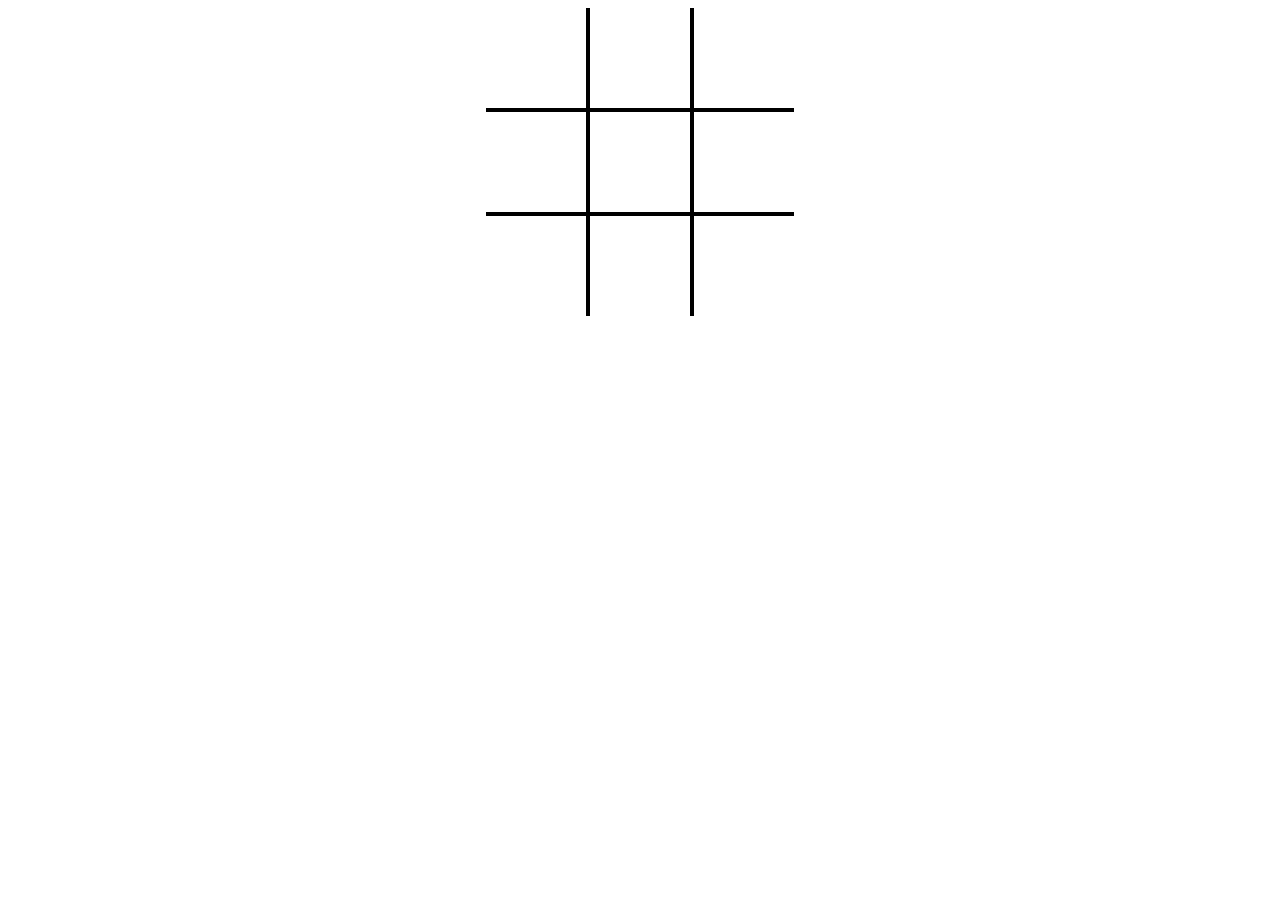
==== index.html @ 55ee596a "Rename kolko.html to index.html" ====
<!DOCTYPE html>
<html>
    <head>
        <style>
            .centrujacy{
                width: 308px;
                height: 308px;
                margin-top: auto;
                margin-left: auto;
                margin-right: auto;
                margin-bottom: auto;
            }

            .centrujacy div{position:relative;float:left;float:top;border: 2px solid black;
                width:100px;height: 100px; text-align: center; font-size: 80px; color:white;
            }
            .centrujacy div:hover{color:black}
            #a,#b,#c{border-top: 0px}
            #g,#h,#i{border-bottom: 0px}
            #a,#d,#g{border-left: 0px}
            #c,#f,#i{border-right: 0px}
        </style>
    </head>
    <body>
        <div class="centrujacy">
            <div id="a"> X </div>
            <div id="b"> X </div>
            <div id="c"> X </div>
            <div id="d"> X </div>
            <div id="e"> X </div>
            <div id="f"> X </div>
            <div id="g"> X </div>
            <div id="h"> X </div>
            <div id="i"> X </div>
        </div>
    </body>
</html>
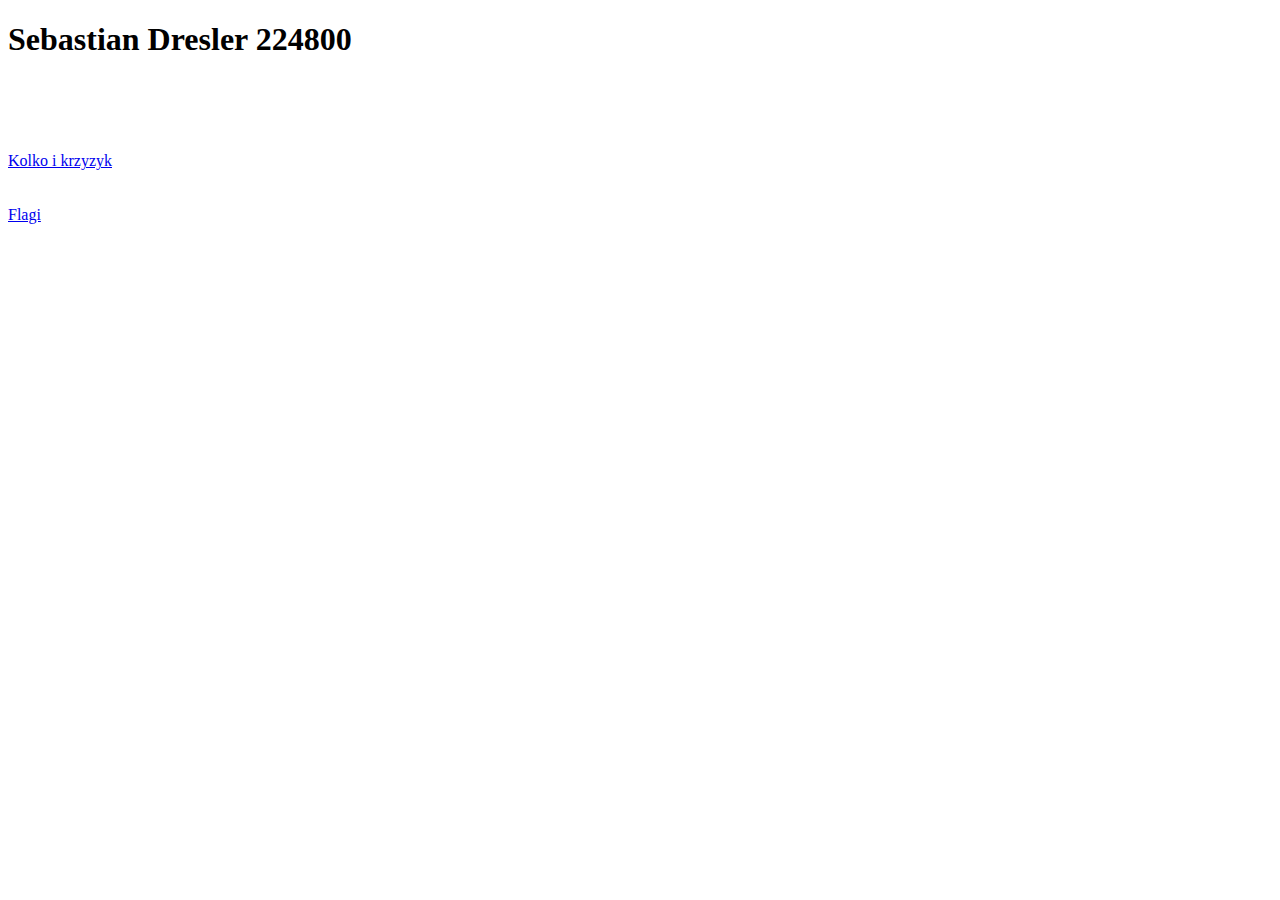
==== commit 95a478f2: "update" ====
--- a/index.html
+++ b/index.html
@@ -1,37 +1,19 @@
-<!DOCTYPE html>
+
+<!DOCTYPE HTML>
 <html>
-    <head>
-        <style>
-            .centrujacy{
-                width: 308px;
-                height: 308px;
-                margin-top: auto;
-                margin-left: auto;
-                margin-right: auto;
-                margin-bottom: auto;
-            }
 
-            .centrujacy div{position:relative;float:left;float:top;border: 2px solid black;
-                width:100px;height: 100px; text-align: center; font-size: 80px; color:white;
-            }
-            .centrujacy div:hover{color:black}
-            #a,#b,#c{border-top: 0px}
-            #g,#h,#i{border-bottom: 0px}
-            #a,#d,#g{border-left: 0px}
-            #c,#f,#i{border-right: 0px}
-        </style>
-    </head>
-    <body>
-        <div class="centrujacy">
-            <div id="a"> X </div>
-            <div id="b"> X </div>
-            <div id="c"> X </div>
-            <div id="d"> X </div>
-            <div id="e"> X </div>
-            <div id="f"> X </div>
-            <div id="g"> X </div>
-            <div id="h"> X </div>
-            <div id="i"> X </div>
-        </div>
-    </body>
-</html>
+<head>
+    <link rel="stylesheet" href="styles.css">
+</head>
+
+<body>
+    <h1>Sebastian Dresler 224800</h1>
+    </br>
+    </br></br></br>
+    <a href="kolko.html">Kolko i krzyzyk</a>
+    </br></br></br>
+    <a href="flagi.html">Flagi</a>
+
+</body>
+
+</html>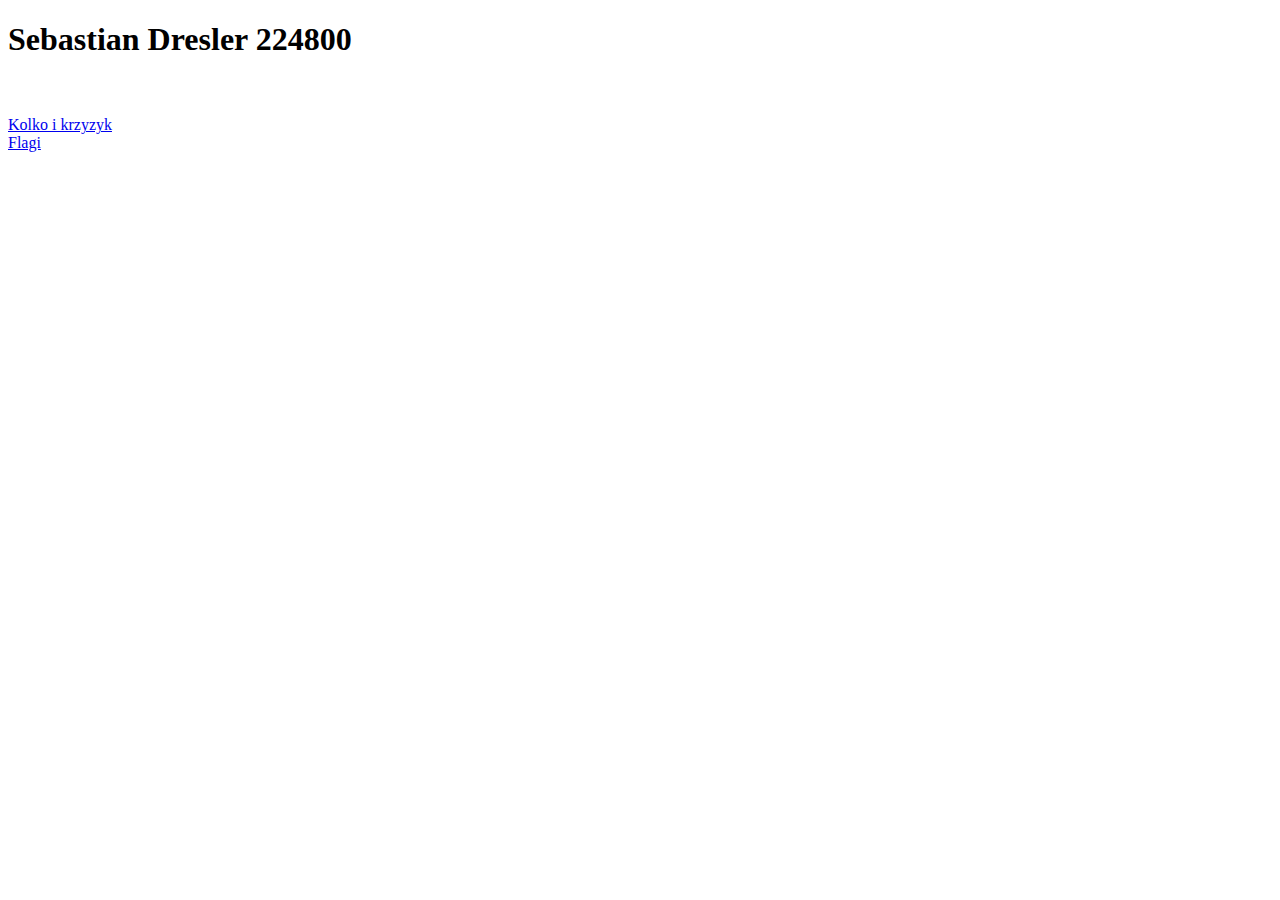
==== commit 09d996df: "Update index.html" ====
--- a/index.html
+++ b/index.html
@@ -9,11 +9,11 @@
 <body>
     <h1>Sebastian Dresler 224800</h1>
     </br>
-    </br></br></br>
+    </br>
     <a href="kolko.html">Kolko i krzyzyk</a>
-    </br></br></br>
+    </br>
     <a href="flagi.html">Flagi</a>
 
 </body>
 
-</html>+</html>
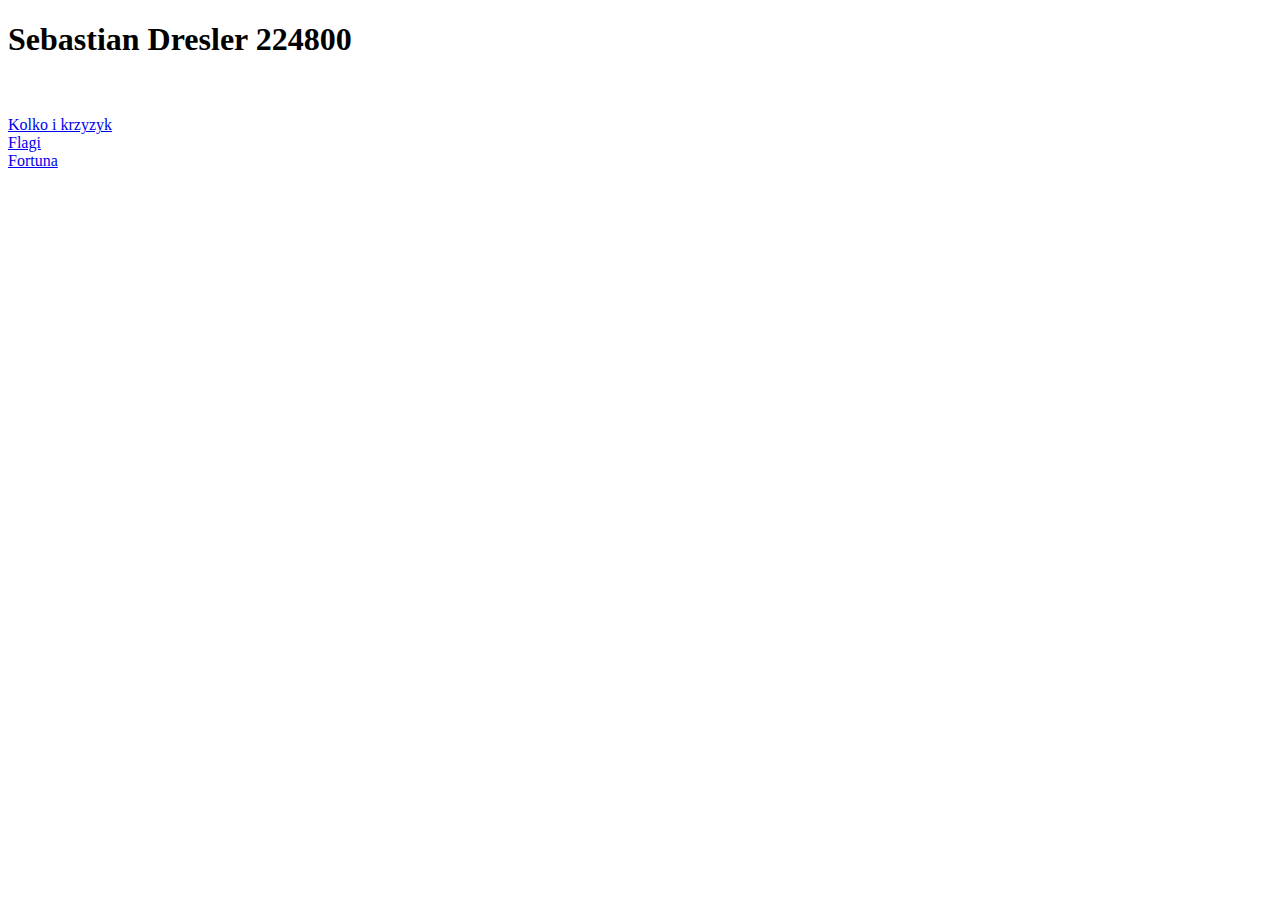
==== commit 81074a0d: "updated index" ====
--- a/index.html
+++ b/index.html
@@ -13,6 +13,8 @@
     <a href="kolko.html">Kolko i krzyzyk</a>
     </br>
     <a href="flagi.html">Flagi</a>
+    </br>
+    <a href="fortuna/kf.htm">Fortuna</a>
 
 </body>
 
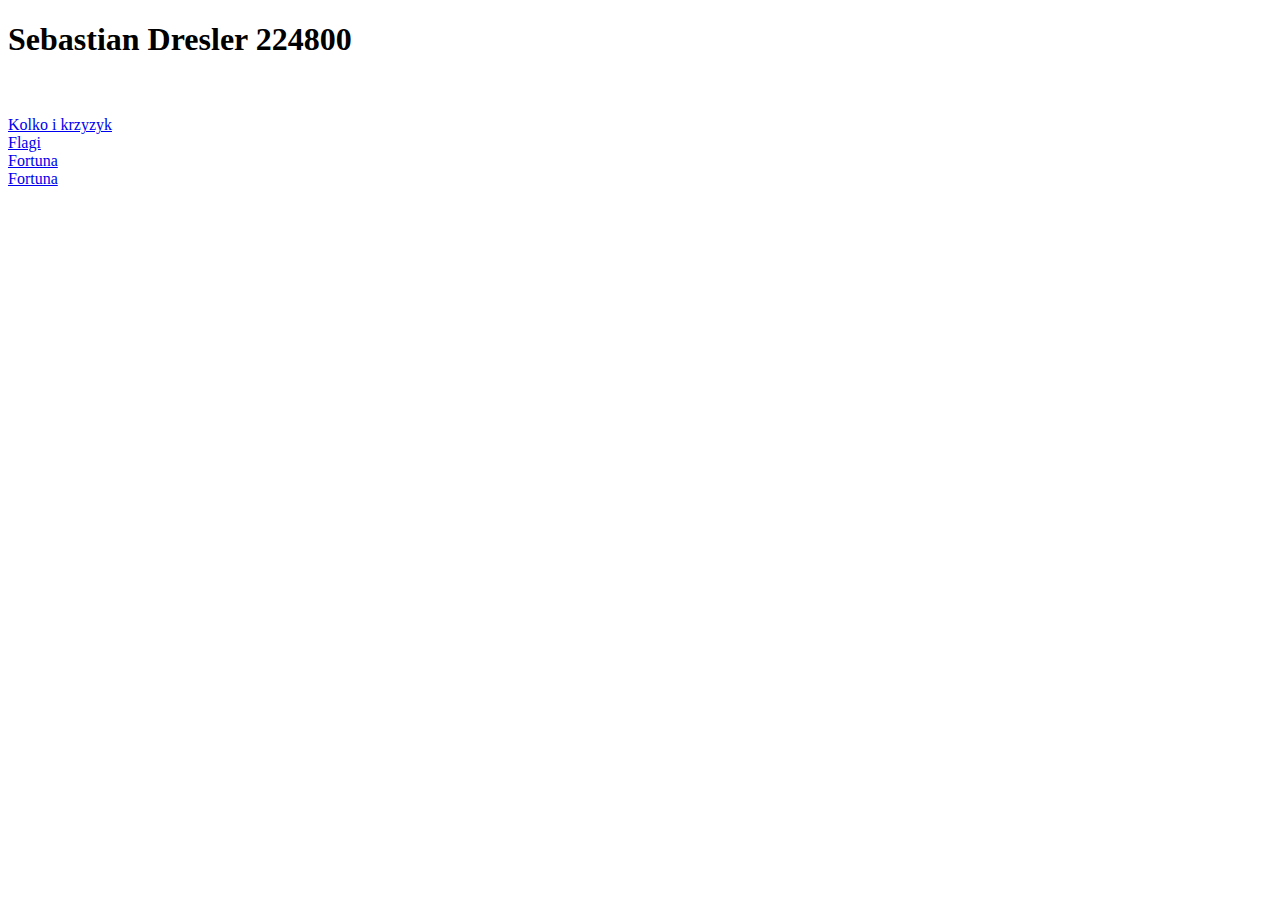
==== commit 93c27f39: "Update index.html" ====
--- a/index.html
+++ b/index.html
@@ -15,6 +15,8 @@
     <a href="flagi.html">Flagi</a>
     </br>
     <a href="fortuna/kf.htm">Fortuna</a>
+</br>
+    <a href="pesel/pesel.htm">Fortuna</a>
 
 </body>
 
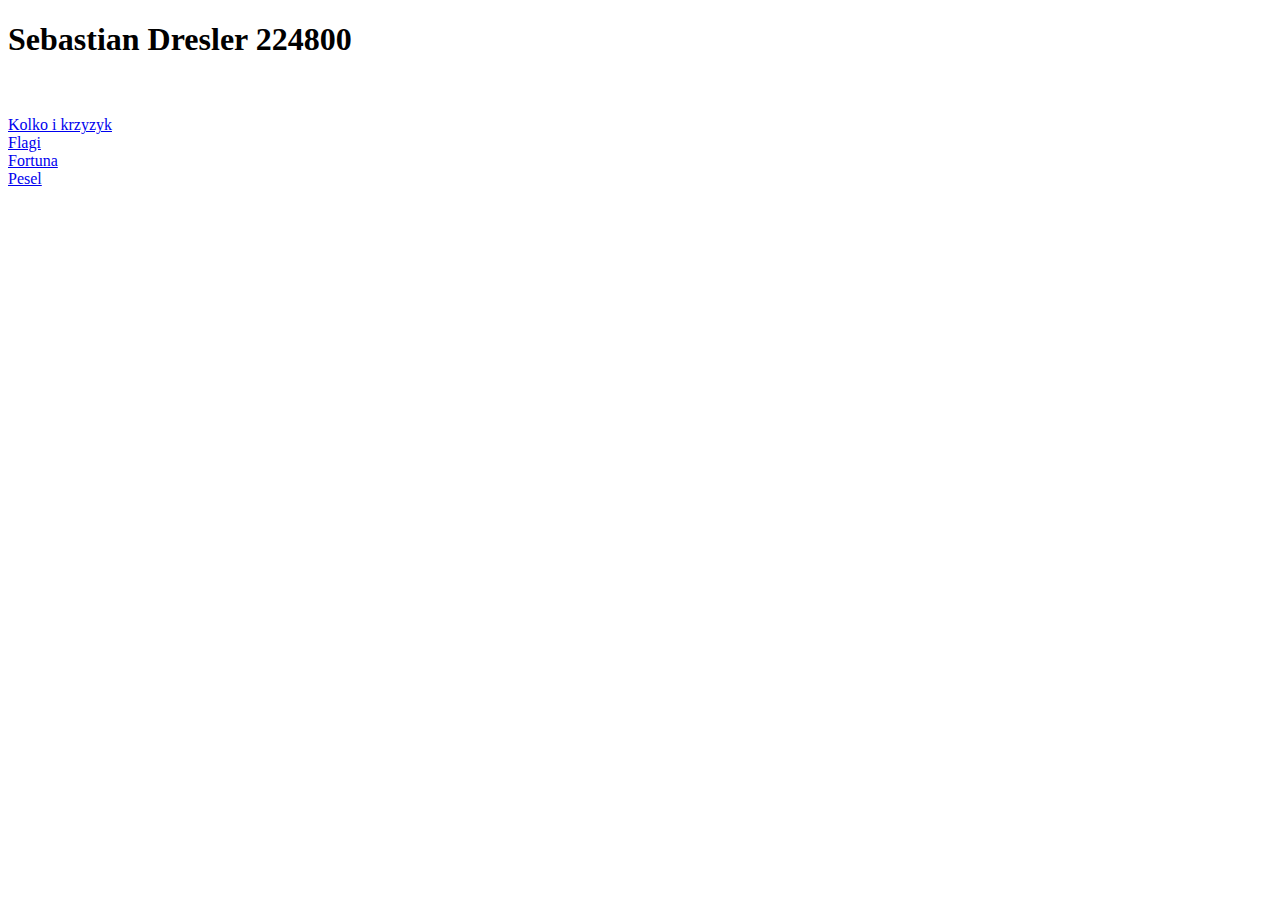
==== commit 15f9abae: "Update index.html" ====
--- a/index.html
+++ b/index.html
@@ -15,8 +15,8 @@
     <a href="flagi.html">Flagi</a>
     </br>
     <a href="fortuna/kf.htm">Fortuna</a>
-</br>
-    <a href="pesel/pesel.htm">Fortuna</a>
+    </br>
+    <a href="pesel/pesel.htm">Pesel</a>
 
 </body>
 
